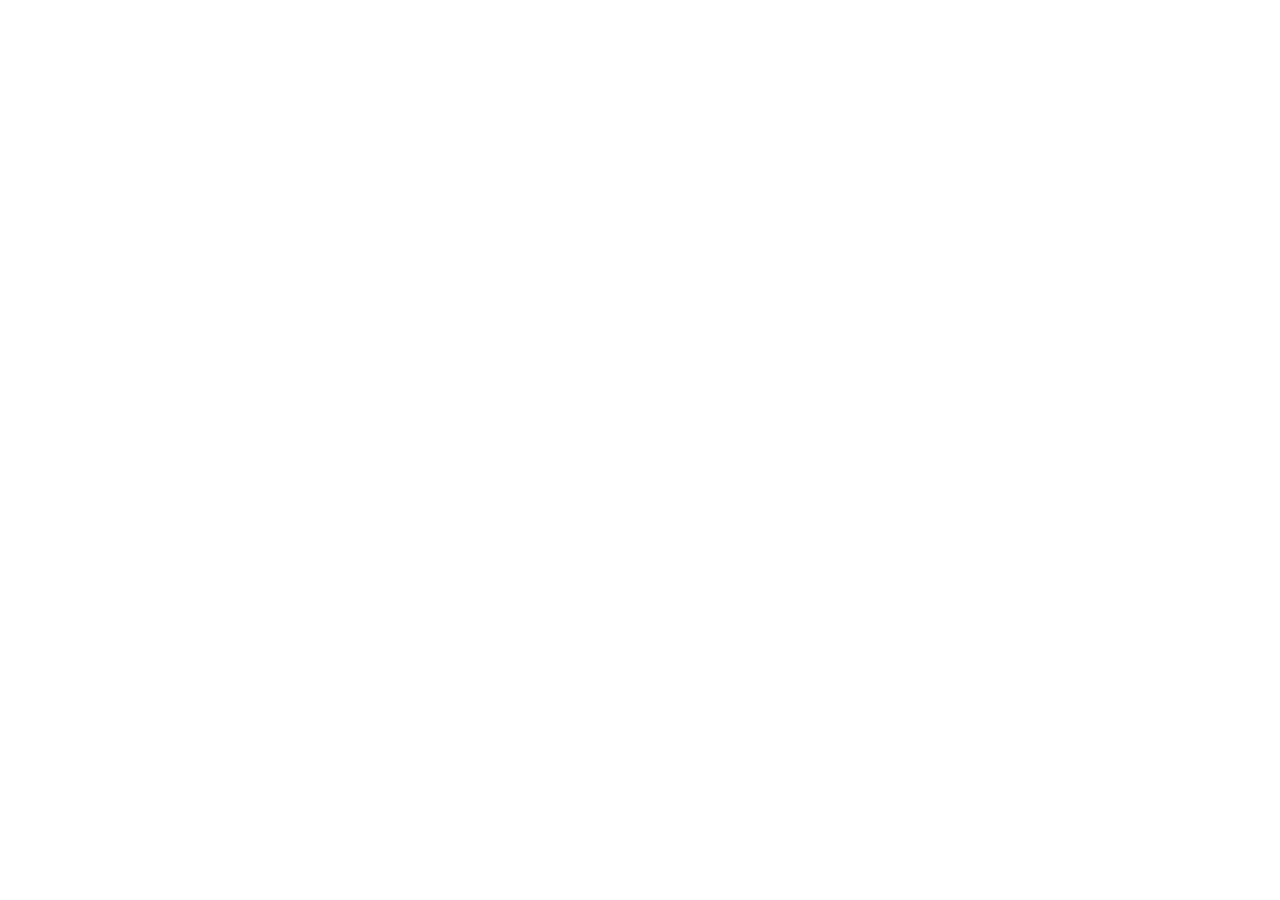
==== index.html @ b55811d0 "Inicialización del repositorio" ====
<!DOCTYPE html>
<html lang="en">
<head>
    <meta charset="UTF-8">
    <meta name="viewport" content="width=device-width, initial-scale=1.0">
    <title>Index principal</title>
</head>
<body>
    
</body>
</html>
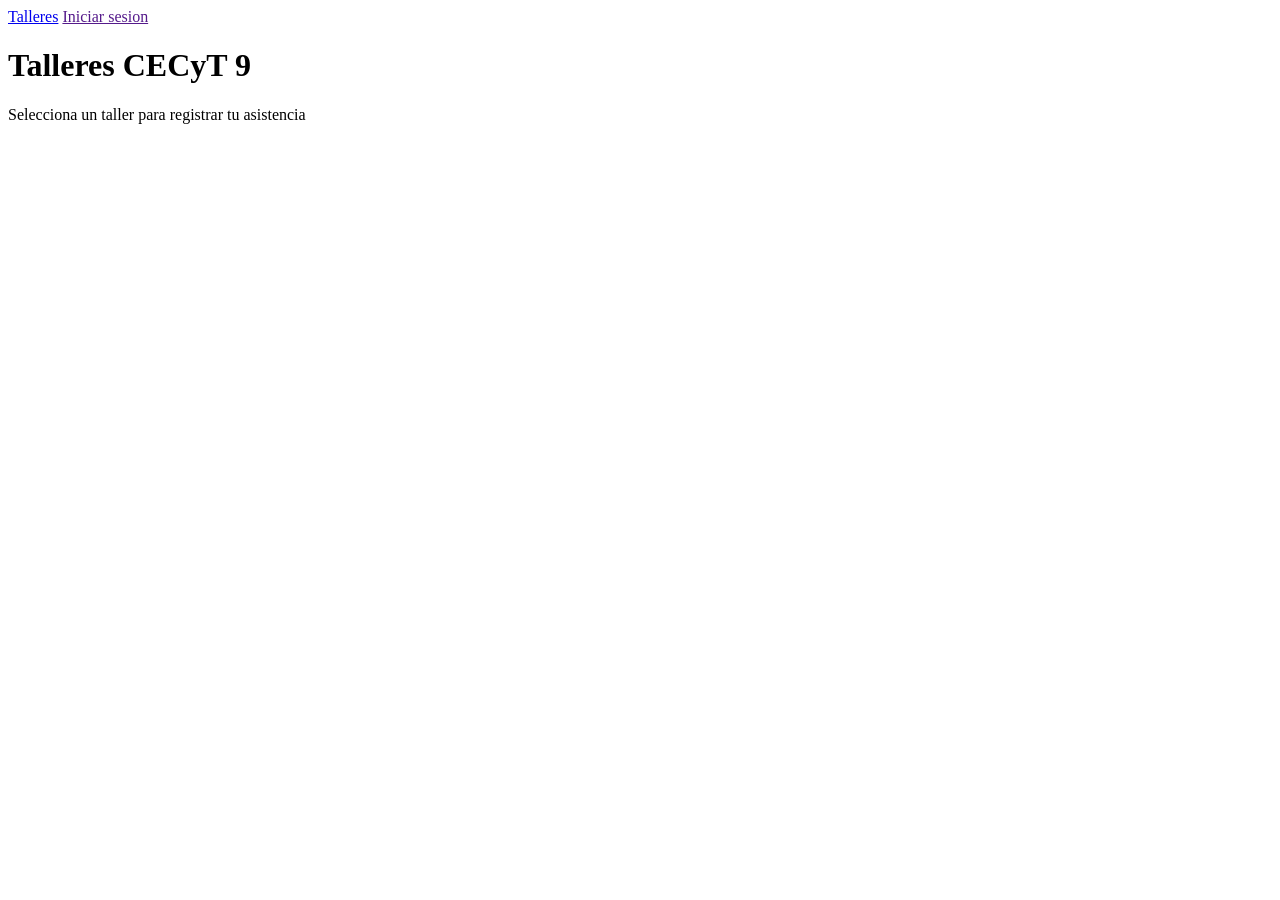
==== commit 8bde5371: "feat: Implementacion de la estructura previa del endex.html con algunos textos" ====
--- a/index.html
+++ b/index.html
@@ -6,6 +6,20 @@
     <title>Index principal</title>
 </head>
 <body>
-    
+    <div>
+        <nav>
+            <a href="./index.html">Talleres</a>
+            <a href="">Iniciar sesion</a>
+        </nav>
+        <main>
+            <h1>Talleres CECyT 9</h1>
+            <p>Selecciona un taller para registrar tu asistencia</p>
+            <div>
+                <a href="">
+
+                </a>
+            </div>
+        </main>
+    </div>
 </body>
 </html>
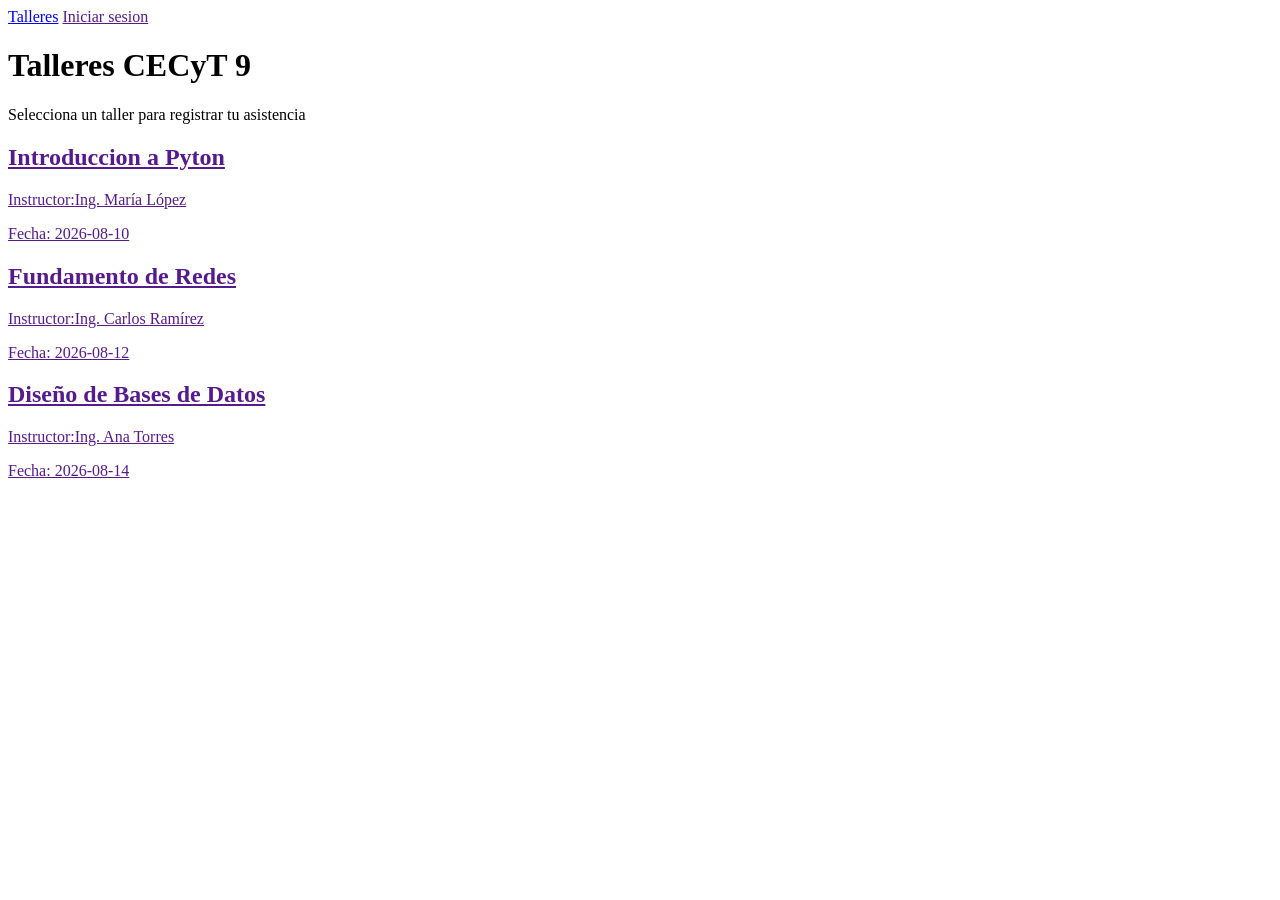
==== commit d61ccf0e: "feat: Implementacion de toda la estructura final del index.html y sus correspondientas textos a ecxe" ====
--- a/index.html
+++ b/index.html
@@ -16,7 +16,19 @@
             <p>Selecciona un taller para registrar tu asistencia</p>
             <div>
                 <a href="">
-
+                    <h2>Introduccion a Pyton</h2>
+                    <p>Instructor:Ing. María López</p>
+                    <p>Fecha: 2026-08-10</p>
+                </a>
+                <a href="">
+                    <h2>Fundamento de Redes</h2>
+                    <p>Instructor:Ing. Carlos Ramírez</p>
+                    <p>Fecha: 2026-08-12</p>
+                </a>
+                <a href="">
+                    <h2>Diseño de Bases de Datos</h2>
+                    <p>Instructor:Ing. Ana Torres</p>
+                    <p>Fecha: 2026-08-14</p>
                 </a>
             </div>
         </main>
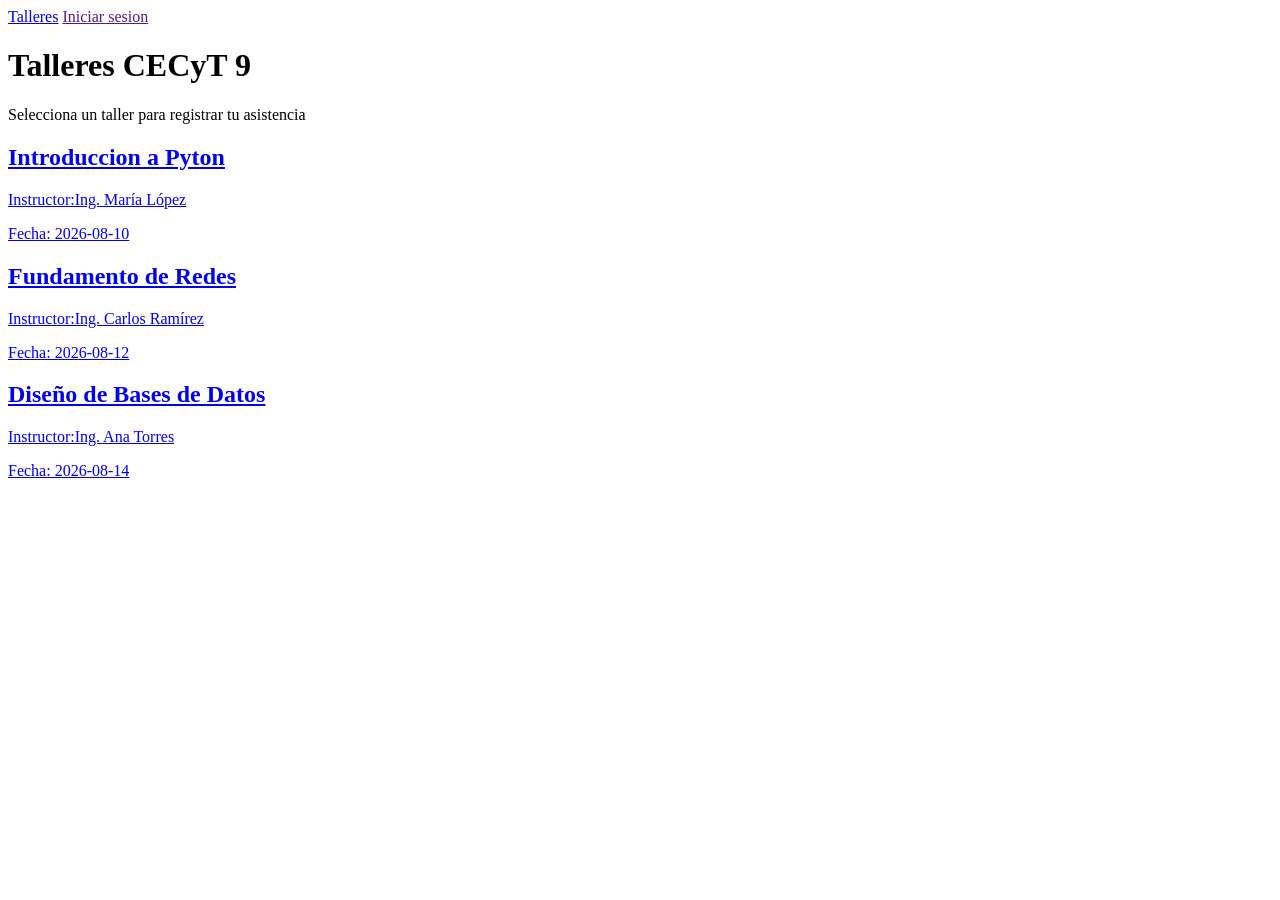
==== commit 0eaa0c6a: "feat: Implemebtacion de los htmls de detalle de los talleres" ====
--- a/index.html
+++ b/index.html
@@ -15,17 +15,17 @@
             <h1>Talleres CECyT 9</h1>
             <p>Selecciona un taller para registrar tu asistencia</p>
             <div>
-                <a href="">
+                <a href="./detallePyton.html">
                     <h2>Introduccion a Pyton</h2>
                     <p>Instructor:Ing. María López</p>
                     <p>Fecha: 2026-08-10</p>
                 </a>
-                <a href="">
+                <a href="./detalleRedes.html">
                     <h2>Fundamento de Redes</h2>
                     <p>Instructor:Ing. Carlos Ramírez</p>
                     <p>Fecha: 2026-08-12</p>
                 </a>
-                <a href="">
+                <a href="./detalleDB.html">
                     <h2>Diseño de Bases de Datos</h2>
                     <p>Instructor:Ing. Ana Torres</p>
                     <p>Fecha: 2026-08-14</p>
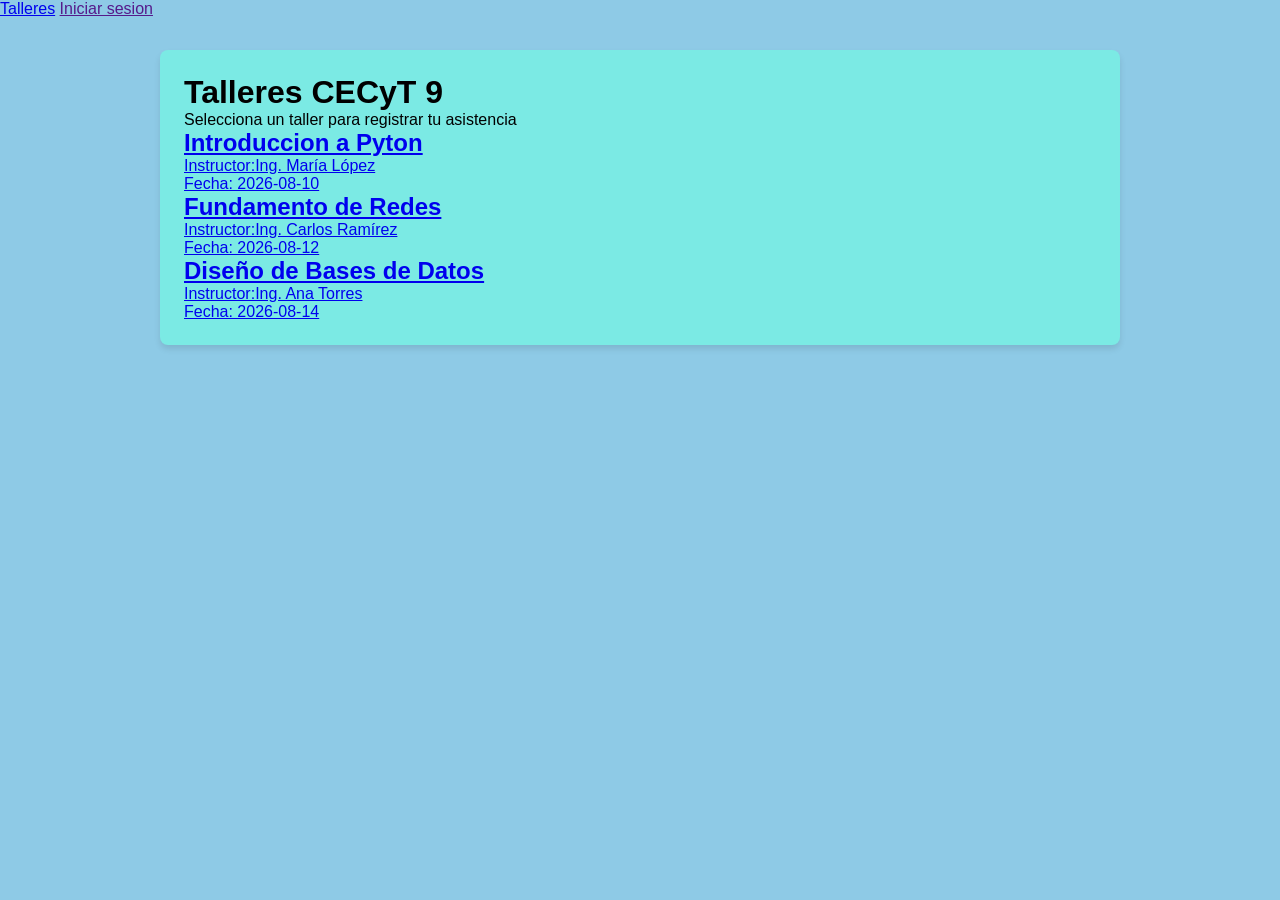
==== commit c92b6e32: "fix: se resolvio el enlace al css" ====
--- a/index.html
+++ b/index.html
@@ -4,6 +4,7 @@
     <meta charset="UTF-8">
     <meta name="viewport" content="width=device-width, initial-scale=1.0">
     <title>Index principal</title>
+    <link rel="stylesheet" href="styles.css">
 </head>
 <body>
     <div>
--- a/styles.css
+++ b/styles.css
@@ -0,0 +1,165 @@
+:root {
+    --color-primario: #6b153e; 
+    --color-acento-lider: #800040;
+}
+
+* {
+    margin: 0;
+    padding: 0;
+    box-sizing: border-box;
+}
+
+body {
+    font-family: Arial, sans-serif;
+    background-color: #8ecae6;
+}
+
+.header-principal {
+    background-color: var(--color-primario);
+    color: white;
+    padding: 20px;
+    text-align: center;
+}
+
+main {
+    max-width: 960px;
+    margin: 2rem auto; 
+    padding: 1.5rem;   
+    background-color: #7beae4;
+    border-radius: 8px;
+    box-shadow: 0 4px 6px rgba(0,0,0,0.1);
+}
+
+.content p {
+    line-height: 1.5;
+    font-size: 1rem;
+}
+
+.tabla {
+    width: 100%;
+    border-collapse: collapse;
+    margin-top: 1.5rem;
+}
+
+.tabla th, 
+.tabla td {
+    padding: 0.75rem 1rem;
+    text-align: left;
+    border-bottom: 1px solid #ffffff;
+}
+
+.tabla th {
+    background-color: #ffb703;
+    color: #ffffff;
+}
+
+.tabla a {
+    color: #ffb703;
+    text-decoration: none;
+    font-weight: bold;
+}
+
+.tabla a:hover {
+    text-decoration: underline;
+}
+
+button,
+.btn {
+    font: inherit;
+    font-weight: 700;
+    cursor: pointer;
+    border: 0;
+    border-radius: 8px;
+    padding: 0.65rem 1.2rem;
+    color: var(--deep);
+    background: var(--amber);
+    transition: background 0.15s;
+}
+
+button:hover,
+.btn:hover {
+    background: var(--orange);
+}
+
+button.secondary,
+.btn-secondary {
+    background: var(--blue);
+    color: #fff;
+}     
+button.secondary:hover,
+.btn-secondary:hover {
+    background: var(--deep);
+}
+
+button:disabled {
+opacity: 0.5;
+cursor: not-allowed;
+}
+
+
+footer{
+    text-align: center;
+    padding: 1rem;
+    color: #f5f8f6;
+    font-size: 0.85rem;
+}
+
+:root {
+    --color-acento-dev1: #ffb703;
+}
+
+.catalogo {
+    display: grid;
+    grid-template-columns: repeat(auto-fit, minmax(250px, 1fr));
+    gap: 20px;
+    padding: 20px;
+}
+
+.tarjeta {
+    background-color: #ffffff;
+    padding: 20px;
+    border-radius: 10px;
+    box-shadow: 0 4px 8px rgba(0,0,0,0.1);
+    border-top: 5px solid var(--color-acento-dev1);
+    text-align: center;
+    transition: transform 0.3s ease;
+}
+
+.tarjeta:hover {
+    transform: translateY(-5px);
+}
+
+.tarjeta a {
+    display: inline-block;
+    margin-top: 15px;
+    padding: 10px 15px;
+    background-color: var(--color-acento-dev1);
+    color: white;
+    text-decoration: none;
+    border-radius: 5px;
+}
+
+.tarjeta a:hover {
+    text-decoration: underline;
+}
+
+.detalle-taller {
+    max-width: 600px;
+    margin: 40px auto;
+    padding: 30px;
+    background-color: #ffffff;
+    border-radius: 10px;
+    box-shadow: 0 4px 8px rgba(0,0,0,0.1);
+    border-left: 8px solid var(--color-acento-dev2);
+}
+
+.detalle-taller h2 {
+    color: #333;
+    margin-bottom: 15px;
+}
+
+.detalle-taller p {
+    color: #666;
+    line-height: 1.6;
+    margin-bottom: 20px;
+}
